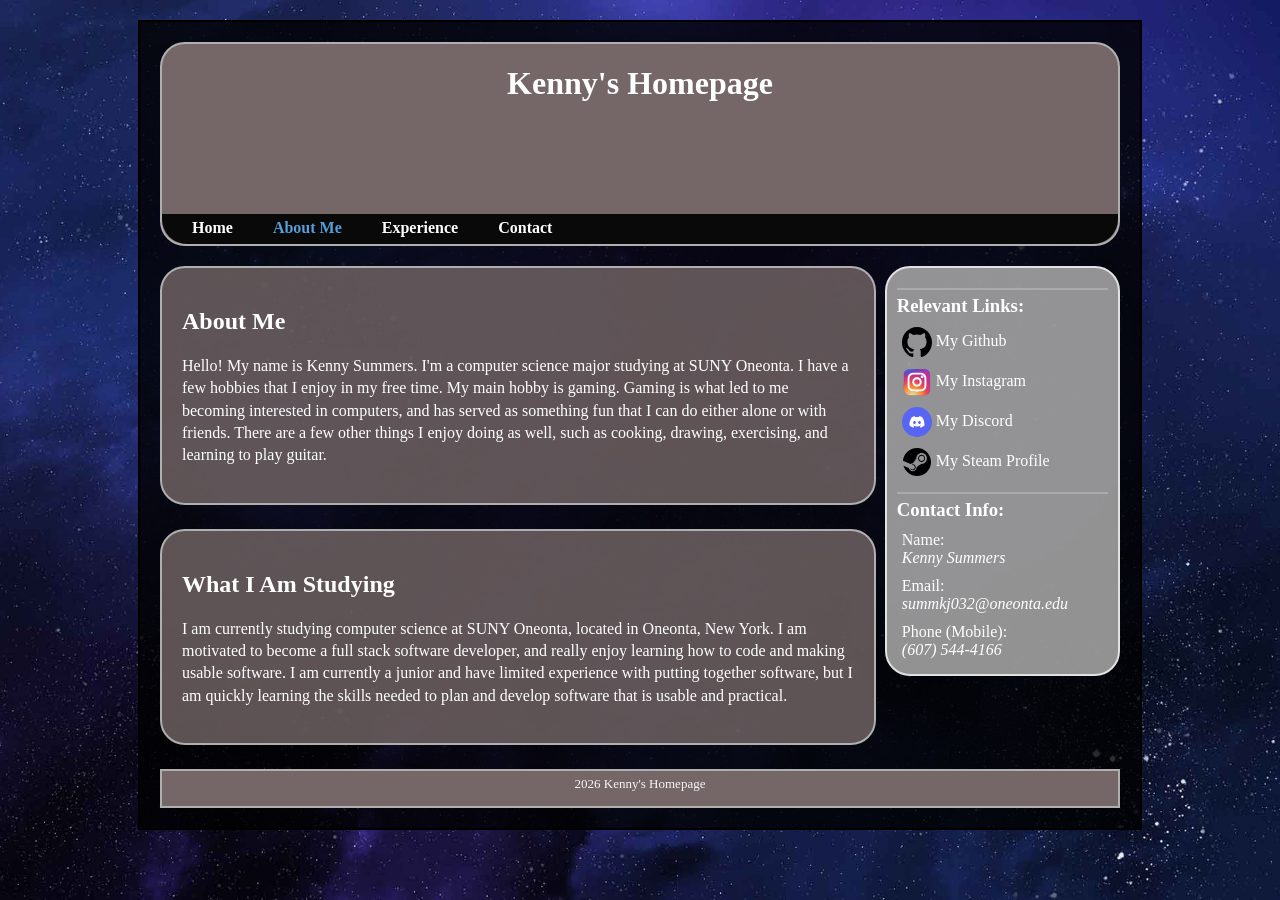
==== about.html @ 1c2ff038 "Add files via upload" ====
<!DOCTYPE html>
<html>

    <head>
		<title>Kenny's Homepage</title>
		<link href="index.css" type="text/css" rel="stylesheet"/>
		<link href="images/Little mantis shrimp.ico" type="image/x-icon" rel="icon"/>
    </head>

    <body>
	<div class="wrapper">
	    
	    <header>
			<h1>Kenny's Homepage</h1>
		    <nav>
				<ul>
					<li><a href="index.html">Home</a></li>
					<li><a href="about.html" class="current">About Me</a></li>
			    	<li><a href="experience.html">Experience</a></li>
			    	<li><a href="contact.html">Contact</a></li>
				</ul>
		    </nav>
	    </header>

	    <section class="content">
	    <article>
            <h2>About Me</h2>
            <p>
                Hello! My name is Kenny Summers. I'm a computer science major studying at SUNY Oneonta. 
                I have a few hobbies that I enjoy in my free time. My main hobby is gaming. Gaming is what led to me becoming 
                interested in computers, and has served as something fun that I can do either alone or with friends. There are 
                a few other things I enjoy doing as well, such as cooking, drawing, exercising, and learning to play guitar.
            </p>
	    </article>

		<article>
            <h2>What I Am Studying</h2>
            <p>
                I am currently studying computer science at SUNY Oneonta, located in Oneonta, New York. I am motivated 
                to become a full stack software developer, and really enjoy learning how to code and making usable software.
                I am currently a junior and have limited experience with putting together software, but I am quickly learning 
                the skills needed to plan and develop software that is usable and practical.
            </p>
		</article>
	    </section><!--content-->
		
	    <aside>
		<section class="relevant_links">
			<h3>Relevant Links:</h3>
		    <ul>
				<li><a href="https://github.com/Turbostar123"><img src="images/github-142-svgrepo-com.svg" alt="My Github"/> My Github</a></li>
				<li><a href="https://www.instagram.com/turbostar12321"><img src="images/instagram-1-svgrepo-com.svg" alt="My Instagram"/> My Instagram</a></li>
				<li><a href="https://discord.com/users/345206807473684490"><img src="images/discord-v2-svgrepo-com.svg" alt="My Discord"/> My Discord</a></li>
				<li><a href="https://steamcommunity.com/profiles/76561198402699703"><img src="images/steam-svgrepo-com.svg" alt="My Steam Profile"/> My Steam Profile</a></li>
		    </ul>
		</section><!--relevant_links-->
		
		<section class="contact_info">
			<h3>Contact Info:</h3>
			<ul>
				<li>Name: <br/><span class="contact">Kenny Summers</span></li>
				<li>Email: <br/><span class="contact">summkj032@oneonta.edu</span></li>
				<li>Phone (Mobile): <br/><span class="contact">(607) 544-4166</span></li>
			</ul>
		</section><!--contact_info-->
	    </aside>

	    <footer>
		2026 Kenny's Homepage
	    </footer>

	</div><!--wrapper-->
    </body>

</html>
---- index.css ----
header, section, footer, aside, nav, article, figure, figcaption {
	display: block;}
/* Body and wrapper */
body {
	color: white;
	background-color: rgba(1, 1, 121, 0.9);
	background-image: url(images/space_background.jpg);
	background-repeat: no-repeat;
	background-position: center;
	background-attachment: fixed;
	background-size: cover;
	font-family: Georgia, Times, serif;
	margin: 0px;
}
.wrapper {
	width: 75%;
	margin: 20px auto 20px auto;
	border: 2px solid #000000;
	background-color: rgba(0, 0, 0, 0.8);
	padding: 20px;
}
/* Header */
header {
	background-color: rgb(117, 103, 103);
	background-position: center;
	background-size: cover;
	border: #b0afaf 2px solid;
	border-radius: 25px;
	height: 200px;
	padding: 25px, 25px, 25px, 25px;
	text-align: center;
	position: relative;
	margin-bottom: 10px;
}
/* Navigation */
nav {
	background-color: rgb(9, 9, 9);
	position: absolute;
	bottom: 0px;
	width: 100%;
	height: 15%;
	border-radius: 0px 0px 25px 25px;
}
nav ul {
	position: relative;
	list-style: none;
	margin: 0px;
	padding: 5px 0px 5px 30px;
}
nav li {
	display: inline;
	margin-right: 40px;
	float: left;
}
nav li a {
	color: #ffffff;
	font-weight: bold;
	font-size: medium;
	text-decoration: none;
}
nav li a:hover, nav li a.current {
	color: #549eda;
}
/* Aside */
aside {
	width: 22%;
	float: right;
	margin: 10px auto 20px auto;
	padding: 10px;
	background-color: #b0afafd4;
	border: #e2e1e1 2px solid;
	border-radius: 25px;
	display: block;
	justify-content: left;
	align-items: left;
	text-align: left;
}
aside h3 {
	border-top: #b0afafd4 2px solid;
	margin: 10px 0px 5px 0px;
	padding: 5px 0px 0px 0px;
}
aside section.relevant_links ul, aside section.contact_info ul, aside section.resume ul {
	list-style: none;
	margin: 0px;
	padding: 0px;
}
aside section.relevant_links li {
	padding: 5px;
}
aside section.relevant_links li a {
	color: white;
	font-size: medium;
	text-decoration: none;
}
aside section.relevant_links li a img {
	width: 30px;
	height: 30px;
	vertical-align: middle;
}
aside section.contact_info li {
	padding: 5px;
}
aside section.contact_info li .contact {
	font-weight: normal;
	font-style: italic;
	color: #ffffff;
}
/* Content Section */
section.content {
	float: left;
	width: 70%;
	margin: 0px auto 10px auto;
	padding: 0px;
}
/* Articles and figures */
section.content article {
	display: inline-block;
	width: 100%;
	height: auto;
	overflow: auto;
	border: #b0afaf 2px solid;
	border-radius: 25px;
	background-color: rgba(117, 103, 103, 0.8);
	padding: 20px;
	margin: 10px auto 10px auto;
}
section.content article a:link {
	color: #41a4ef;
}
section.content article a:hover {
	opacity: 0.75;
	color: #41a4ef;
}
section.content article a:visited {
	color: #79EABC;
}
section.content article figure {
	position: relative;
	float: right;
	width: 30%;
	height: auto;
	padding: 5px;
	border: black 3px solid;
	border-radius: 15px;
	display: flex;
	flex-direction: column;
	align-items: center;
	justify-content: center;
	background-color: #aeaca8;
}
section.content article figure img {
	position: relative;
	width: 95%;
	height: auto;
	border: #060404 2px solid;
}
section.content article figure figcaption {
	font-size: 90%;
	text-align: center;
	color: #ffffff;
	font-style: italic;
	background-color: rgba(0, 0, 0, 0.8);
	padding: 5px;
	border: #060404 2px solid;
	margin: 5px;
	z-index: 1;
}
section.content article p, section.content article li{
	line-height: 1.4em;
}
/* Footer */
footer {
	clear: both;
	color: #f9f6f6;
	background-color: rgb(117, 103, 103);
	height: 30px;
	text-align: center;
	padding-top: 5px;
	font-size: small;
	border: #b0afaf 2px solid;
	margin: auto;
}
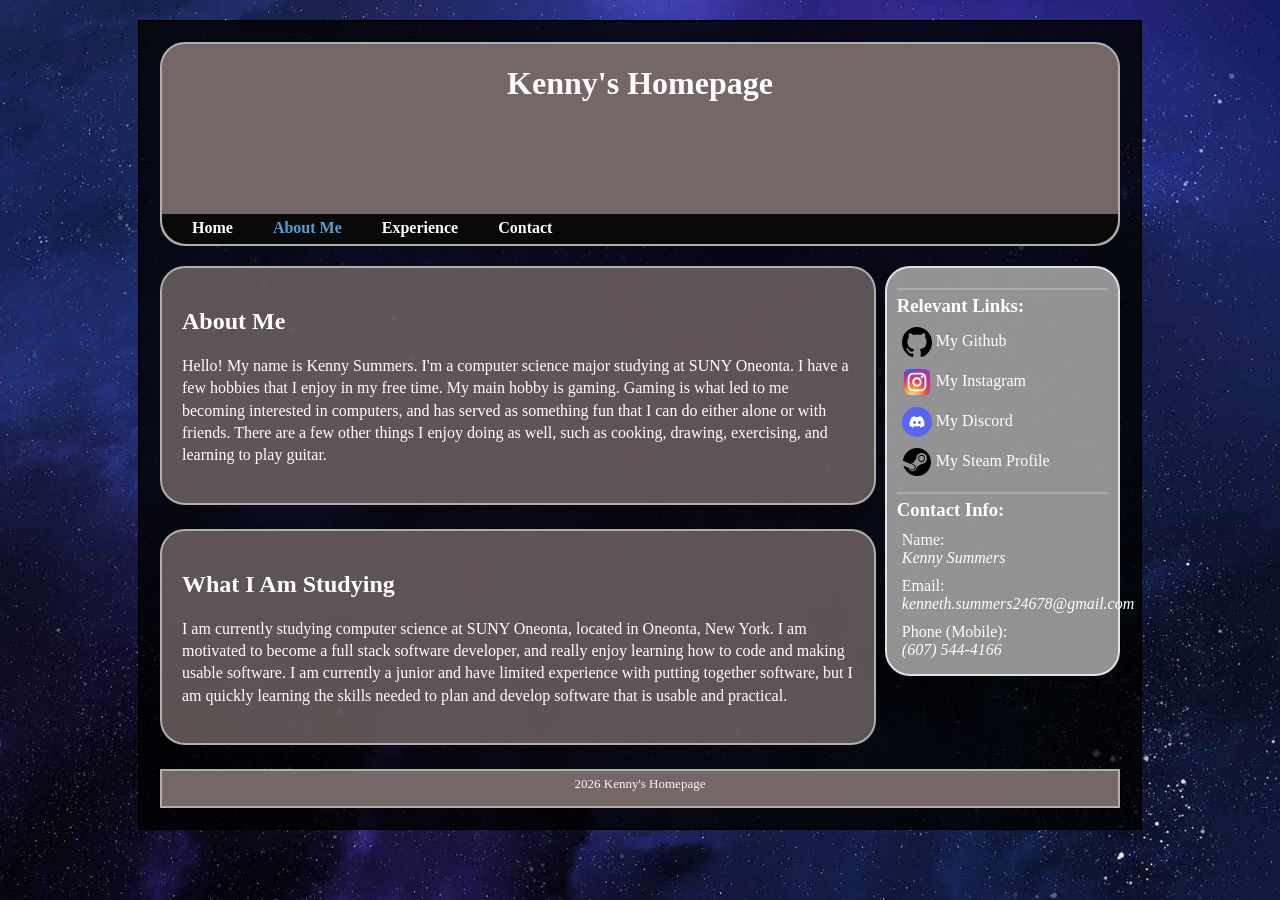
==== commit 97ae216e: "Fixed email across all pages to reflect business email instead of school email" ====
--- a/about.html
+++ b/about.html
@@ -59,7 +59,7 @@
 			<h3>Contact Info:</h3>
 			<ul>
 				<li>Name: <br/><span class="contact">Kenny Summers</span></li>
-				<li>Email: <br/><span class="contact">summkj032@oneonta.edu</span></li>
+				<li>Email: <br/><span class="contact">kenneth.summers24678@gmail.com</span></li>
 				<li>Phone (Mobile): <br/><span class="contact">(607) 544-4166</span></li>
 			</ul>
 		</section><!--contact_info-->
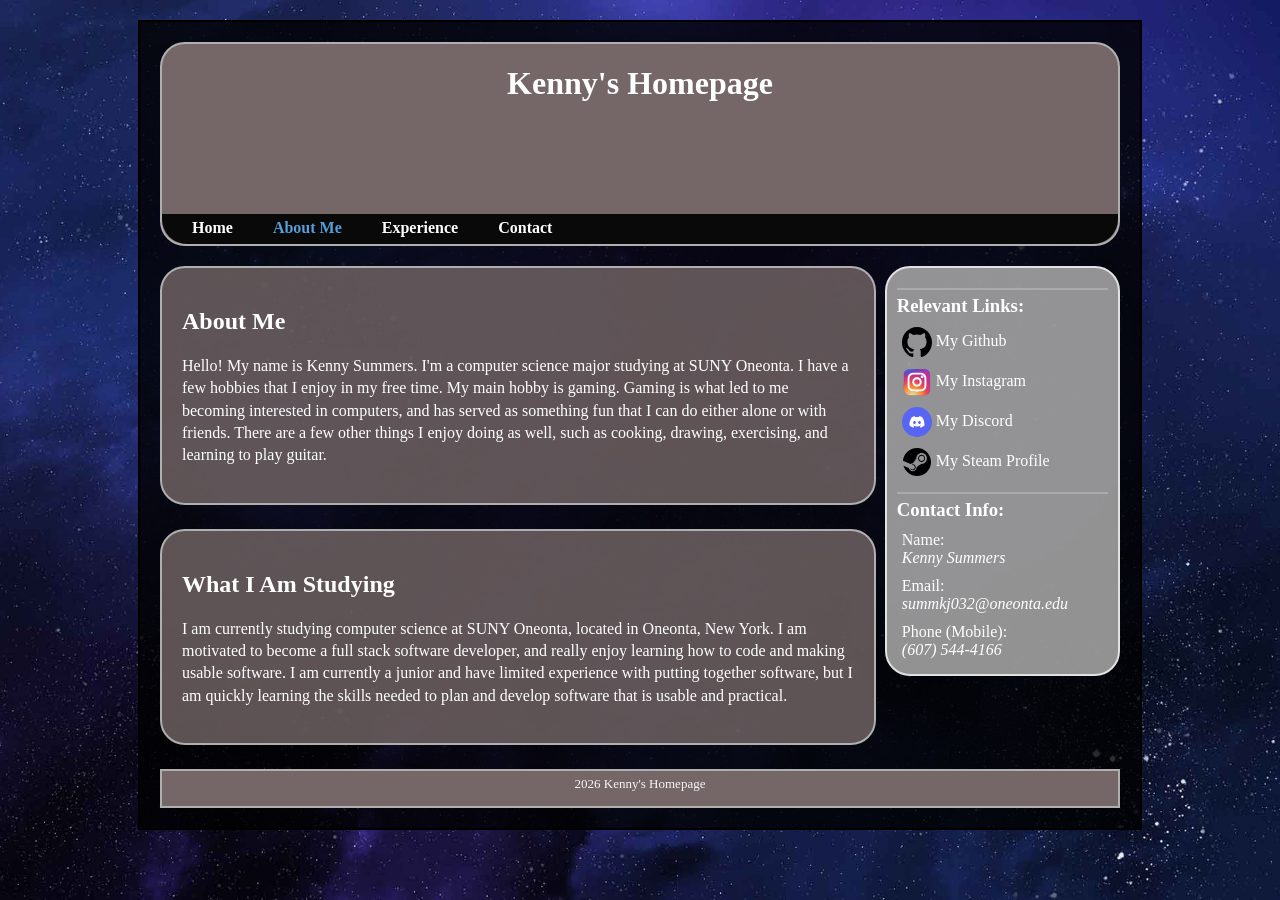
==== commit e4784bc6: "Reverted email address to school email" ====
--- a/about.html
+++ b/about.html
@@ -59,7 +59,7 @@
 			<h3>Contact Info:</h3>
 			<ul>
 				<li>Name: <br/><span class="contact">Kenny Summers</span></li>
-				<li>Email: <br/><span class="contact">kenneth.summers24678@gmail.com</span></li>
+				<li>Email: <br/><span class="contact">summkj032@oneonta.edu</span></li>
 				<li>Phone (Mobile): <br/><span class="contact">(607) 544-4166</span></li>
 			</ul>
 		</section><!--contact_info-->
